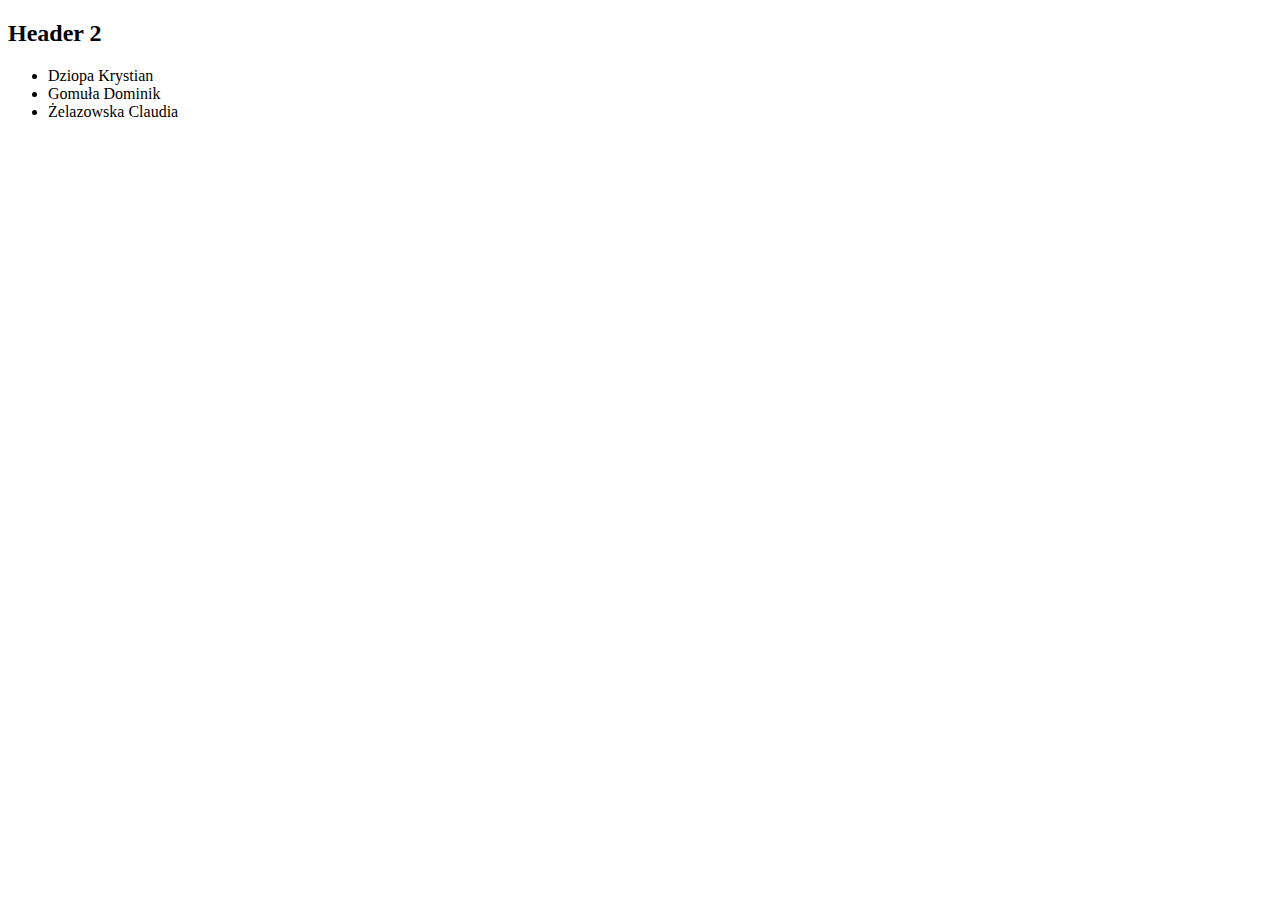
==== index.html @ a908cd6d "dom" ====
<!DOCTYPE html>
<html lang="en">
<head>
    <meta charset="UTF-8">
    <title>Document</title>
</head>
<body>
<!--
   <h1>Model dom</h1>
   <h2>heading 2</h2>
   <ul id="to-do-list">
       <li class="to-do-item">item1</li>
       <li class="to-do-item">item2</li>
       <li class="to-do-item">item3</li>
       <li class="to-do-item">item4</li>
       <li class="to-do-item">item5</li>
       <li class="to-do-item">item6</li>
       <li class="to-do-item">item7</li>
       <li class="to-do-item">item8</li>
       <li class="to-do-item">item9</li>
       <li class="to-do-item">item10</li>
       <li class="to-do-item">item11</li>
       <li class="to-do-item">item12</li>
       <li class="to-do-item">item13</li>
       <li class="to-do-item">item14</li>
       <li class="to-do-item">item15</li>
       <li class="to-do-item">item16</li>
       <li class="to-do-item">item17</li>
       <li class="to-do-item">item18</li>
       <li class="to-do-item">item19</li>
       <li class="to-do-item">item20</li>
   </ul>
-->
    <script src="js/5-json-list.js"></script>
</body>
</html>
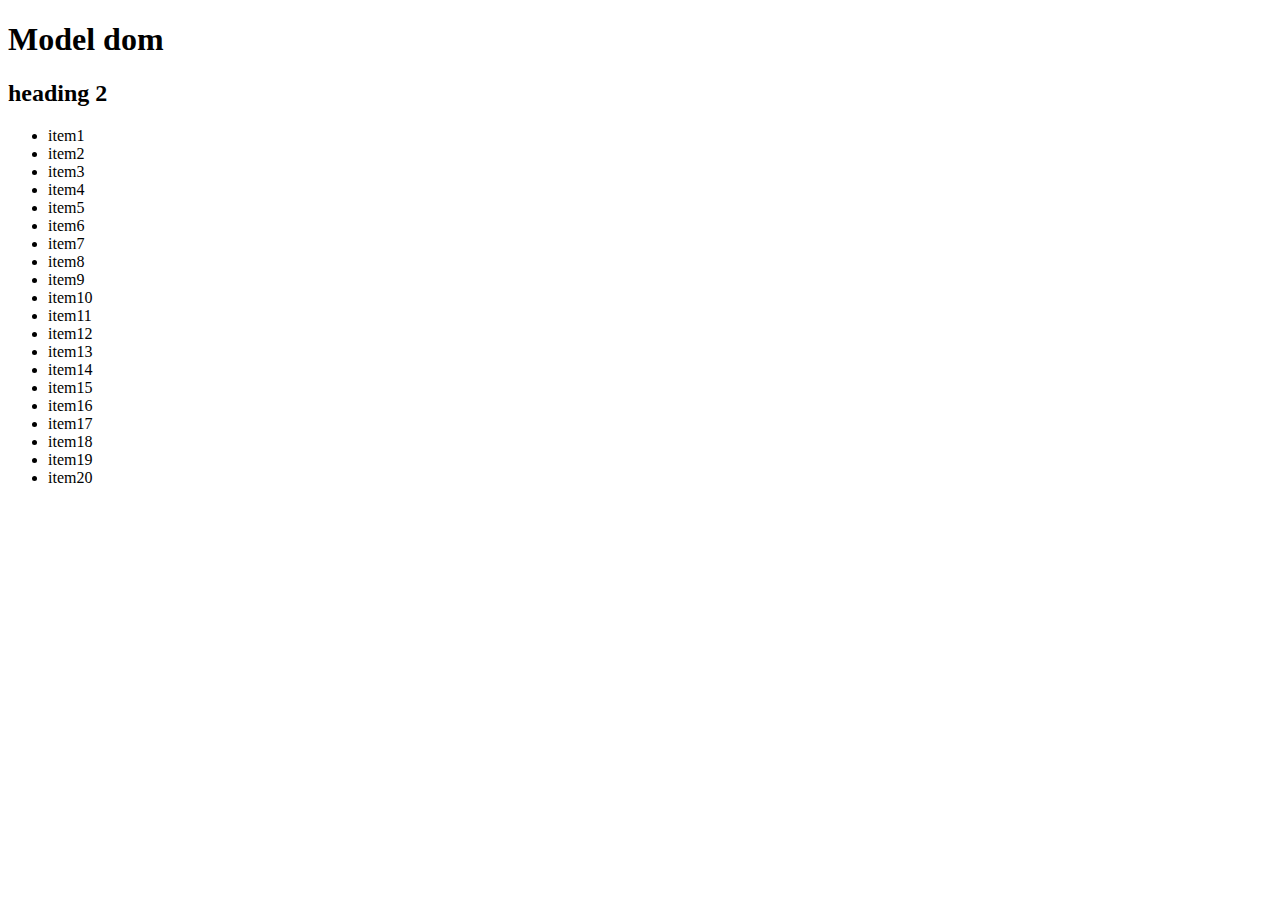
==== commit 5d3b1804: "dalej dalje" ====
--- a/index.html
+++ b/index.html
@@ -5,8 +5,8 @@
     <title>Document</title>
 </head>
 <body>
-<!--
-   <h1>Model dom</h1>
+<!--   <h1 onclick="changeBck()">Model dom</h1>-->
+  <h1>Model dom</h1>
    <h2>heading 2</h2>
    <ul id="to-do-list">
        <li class="to-do-item">item1</li>
@@ -30,7 +30,6 @@
        <li class="to-do-item">item19</li>
        <li class="to-do-item">item20</li>
    </ul>
--->
-    <script src="js/5-json-list.js"></script>
+    <script src="js/7-events.js"></script>
 </body>
 </html>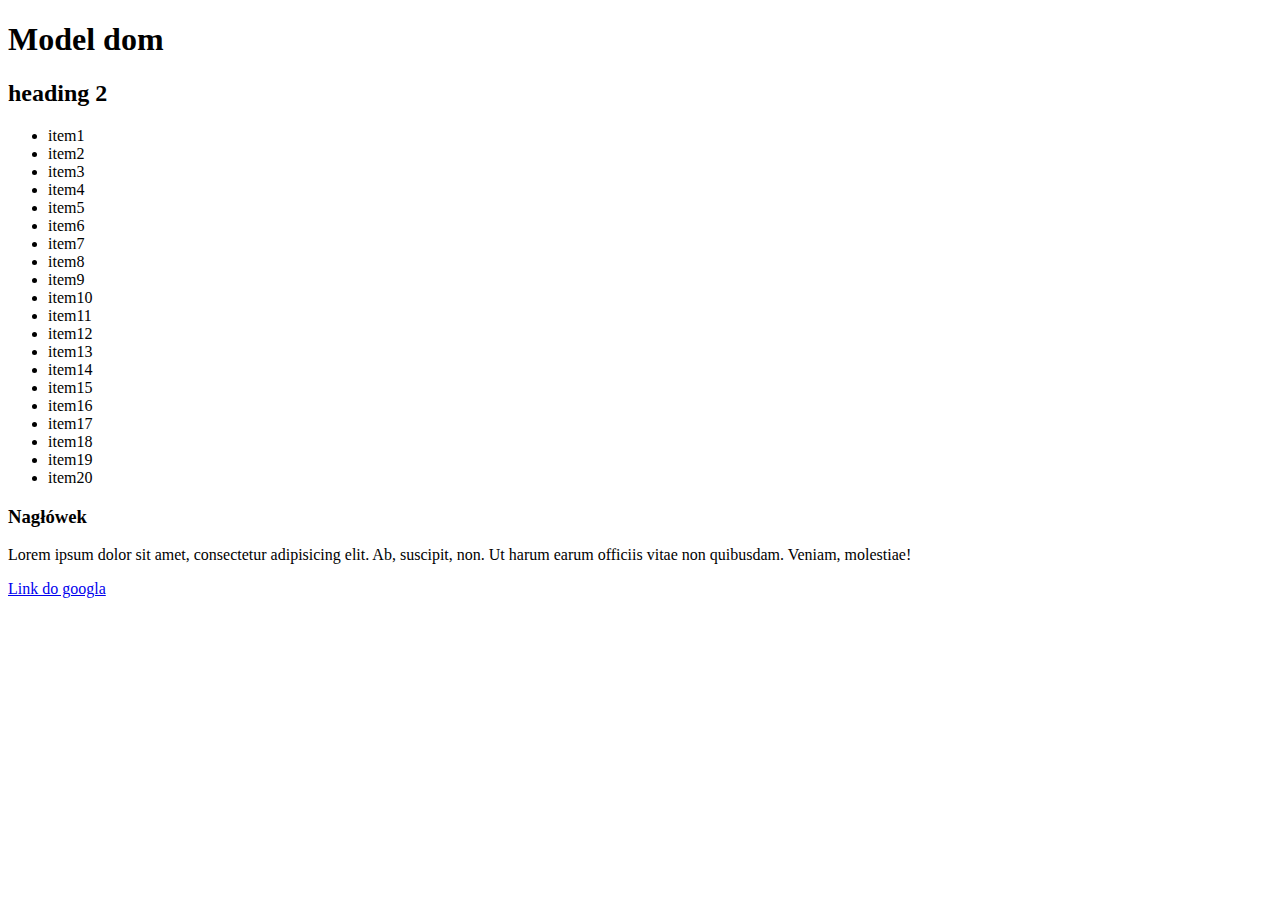
==== commit 14920627: "formularz" ====
--- a/index.html
+++ b/index.html
@@ -30,6 +30,15 @@
        <li class="to-do-item">item19</li>
        <li class="to-do-item">item20</li>
    </ul>
+   
+   <section><h3>Nagłówek</h3>
+   <p>Lorem ipsum dolor sit amet, consectetur adipisicing elit. Ab, suscipit, non. Ut harum earum officiis vitae non quibusdam. Veniam, molestiae!</p></section>
+   
+       <div></div>
+   
+   <a href="https://google.com" class="link">Link do googla</a>
     <script src="js/7-events.js"></script>
+    
+
 </body>
 </html>